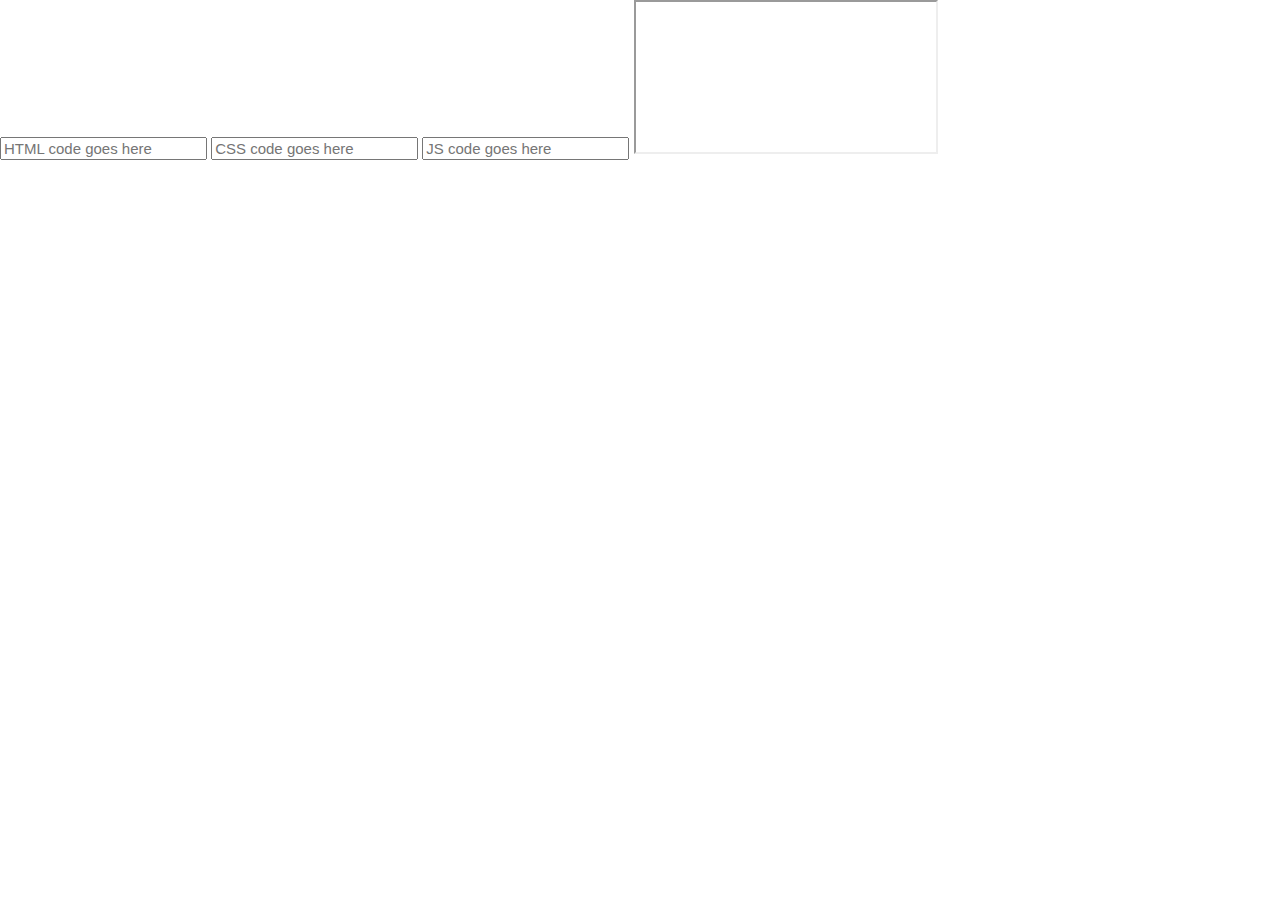
==== CodePencil Project/index.html @ 28de0614 "project version - 0.0.0" ====
<!doctype html>
<html>
    <head>
        <meta charset="utf-8">
        <meta http-equiv="X-UA-Compatible" content="IE=edge">
        <meta name="description" content="">
        <meta name="viewport" content="width=device-width, initial-scale=1">
        <title>CodePencil</title>
        <link rel="stylesheet" href="styles/index.css">
        <link rel="stylesheet" type="text/css" href="lib/skeleton/normalize.css">
        <link rel="stylesheet" type="text/css" href="lib/skeleton/skeleton.css">
    </head>
    <body>
        <input id="htmlcontent" placeholder="HTML code goes here" />
        <input id="csscontent" placeholder="CSS code goes here"/>
        <input id="jscontent" placeholder="JS code goes here"/>
        <iframe id="rendered" ></iframe>
    </body>
</html>
---- CodePencil Project/styles/index.css ----
div.columns{
    
    border: 2px solid red;
    height: 300px;
    width:100%;
}
---- CodePencil Project/lib/skeleton/skeleton.css ----
/*
* Skeleton V2.0.4
* Copyright 2014, Dave Gamache
* www.getskeleton.com
* Free to use under the MIT license.
* http://www.opensource.org/licenses/mit-license.php
* 12/29/2014
*/


/* Table of contents
––––––––––––––––––––––––––––––––––––––––––––––––––
- Grid
- Base Styles
- Typography
- Links
- Buttons
- Forms
- Lists
- Code
- Tables
- Spacing
- Utilities
- Clearing
- Media Queries
*/


/* Grid
–––––––––––––––––––––––––––––––––––––––––––––––––– */
.container {
  position: relative;
  width: 100%;
  max-width: 960px;
  margin: 0 auto;
  padding: 0 20px;
  box-sizing: border-box; }
.column,
.columns {
  width: 100%;
  float: left;
  box-sizing: border-box; }

/* For devices larger than 400px */
@media (min-width: 400px) {
  .container {
    width: 85%;
    padding: 0; }
}

/* For devices larger than 550px */
@media (min-width: 550px) {
  .container {
    width: 80%; }
  .column,
  .columns {
    margin-left: 4%; }
  .column:first-child,
  .columns:first-child {
    margin-left: 0; }

  .one.column,
  .one.columns                    { width: 4.66666666667%; }
  .two.columns                    { width: 13.3333333333%; }
  .three.columns                  { width: 22%;            }
  .four.columns                   { width: 30.6666666667%; }
  .five.columns                   { width: 39.3333333333%; }
  .six.columns                    { width: 48%;            }
  .seven.columns                  { width: 56.6666666667%; }
  .eight.columns                  { width: 65.3333333333%; }
  .nine.columns                   { width: 74.0%;          }
  .ten.columns                    { width: 82.6666666667%; }
  .eleven.columns                 { width: 91.3333333333%; }
  .twelve.columns                 { width: 100%; margin-left: 0; }

  .one-third.column               { width: 30.6666666667%; }
  .two-thirds.column              { width: 65.3333333333%; }

  .one-half.column                { width: 48%; }

  /* Offsets */
  .offset-by-one.column,
  .offset-by-one.columns          { margin-left: 8.66666666667%; }
  .offset-by-two.column,
  .offset-by-two.columns          { margin-left: 17.3333333333%; }
  .offset-by-three.column,
  .offset-by-three.columns        { margin-left: 26%;            }
  .offset-by-four.column,
  .offset-by-four.columns         { margin-left: 34.6666666667%; }
  .offset-by-five.column,
  .offset-by-five.columns         { margin-left: 43.3333333333%; }
  .offset-by-six.column,
  .offset-by-six.columns          { margin-left: 52%;            }
  .offset-by-seven.column,
  .offset-by-seven.columns        { margin-left: 60.6666666667%; }
  .offset-by-eight.column,
  .offset-by-eight.columns        { margin-left: 69.3333333333%; }
  .offset-by-nine.column,
  .offset-by-nine.columns         { margin-left: 78.0%;          }
  .offset-by-ten.column,
  .offset-by-ten.columns          { margin-left: 86.6666666667%; }
  .offset-by-eleven.column,
  .offset-by-eleven.columns       { margin-left: 95.3333333333%; }

  .offset-by-one-third.column,
  .offset-by-one-third.columns    { margin-left: 34.6666666667%; }
  .offset-by-two-thirds.column,
  .offset-by-two-thirds.columns   { margin-left: 69.3333333333%; }

  .offset-by-one-half.column,
  .offset-by-one-half.columns     { margin-left: 52%; }

}


/* Base Styles
–––––––––––––––––––––––––––––––––––––––––––––––––– */
/* NOTE
html is set to 62.5% so that all the REM measurements throughout Skeleton
are based on 10px sizing. So basically 1.5rem = 15px :) */
html {
  font-size: 62.5%; }
body {
  font-size: 1.5em; /* currently ems cause chrome bug misinterpreting rems on body element */
  line-height: 1.6;
  font-weight: 400;
  font-family: "Raleway", "HelveticaNeue", "Helvetica Neue", Helvetica, Arial, sans-serif;
  color: #222; }


/* Typography
–––––––––––––––––––––––––––––––––––––––––––––––––– */
h1, h2, h3, h4, h5, h6 {
  margin-top: 0;
  margin-bottom: 2rem;
  font-weight: 300; }
h1 { font-size: 4.0rem; line-height: 1.2;  letter-spacing: -.1rem;}
h2 { font-size: 3.6rem; line-height: 1.25; letter-spacing: -.1rem; }
h3 { font-size: 3.0rem; line-height: 1.3;  letter-spacing: -.1rem; }
h4 { font-size: 2.4rem; line-height: 1.35; letter-spacing: -.08rem; }
h5 { font-size: 1.8rem; line-height: 1.5;  letter-spacing: -.05rem; }
h6 { font-size: 1.5rem; line-height: 1.6;  letter-spacing: 0; }

/* Larger than phablet */
@media (min-width: 550px) {
  h1 { font-size: 5.0rem; }
  h2 { font-size: 4.2rem; }
  h3 { font-size: 3.6rem; }
  h4 { font-size: 3.0rem; }
  h5 { font-size: 2.4rem; }
  h6 { font-size: 1.5rem; }
}

p {
  margin-top: 0; }


/* Links
–––––––––––––––––––––––––––––––––––––––––––––––––– */
a {
  color: #1EAEDB; }
a:hover {
  color: #0FA0CE; }


/* Buttons
–––––––––––––––––––––––––––––––––––––––––––––––––– */
.button,
button,
input[type="submit"],
input[type="reset"],
input[type="button"] {
  display: inline-block;
  height: 38px;
  padding: 0 30px;
  color: #555;
  text-align: center;
  font-size: 11px;
  font-weight: 600;
  line-height: 38px;
  letter-spacing: .1rem;
  text-transform: uppercase;
  text-decoration: none;
  white-space: nowrap;
  background-color: transparent;
  border-radius: 4px;
  border: 1px solid #bbb;
  cursor: pointer;
  box-sizing: border-box; }
.button:hover,
button:hover,
input[type="submit"]:hover,
input[type="reset"]:hover,
input[type="button"]:hover,
.button:focus,
button:focus,
input[type="submit"]:focus,
input[type="reset"]:focus,
input[type="button"]:focus {
  color: #333;
  border-color: #888;
  outline: 0; }
.button.button-primary,
button.button-primary,
input[type="submit"].button-primary,
input[type="reset"].button-primary,
input[type="button"].button-primary {
  color: #FFF;
  background-color: #33C3F0;
  border-color: #33C3F0; }
.button.button-primary:hover,
button.button-primary:hover,
input[type="submit"].button-primary:hover,
input[type="reset"].button-primary:hover,
input[type="button"].button-primary:hover,
.button.button-primary:focus,
button.button-primary:focus,
input[type="submit"].button-primary:focus,
input[type="reset"].button-primary:focus,
input[type="button"].button-primary:focus {
  color: #FFF;
  background-color: #1EAEDB;
  border-color: #1EAEDB; }


/* Forms
–––––––––––––––––––––––––––––––––––––––––––––––––– */
input[type="email"],
input[type="number"],
input[type="search"],
input[type="text"],
input[type="tel"],
input[type="url"],
input[type="password"],
textarea,
select {
  height: 38px;
  padding: 6px 10px; /* The 6px vertically centers text on FF, ignored by Webkit */
  background-color: #fff;
  border: 1px solid #D1D1D1;
  border-radius: 4px;
  box-shadow: none;
  box-sizing: border-box; }
/* Removes awkward default styles on some inputs for iOS */
input[type="email"],
input[type="number"],
input[type="search"],
input[type="text"],
input[type="tel"],
input[type="url"],
input[type="password"],
textarea {
  -webkit-appearance: none;
     -moz-appearance: none;
          appearance: none; }
textarea {
  min-height: 65px;
  padding-top: 6px;
  padding-bottom: 6px; }
input[type="email"]:focus,
input[type="number"]:focus,
input[type="search"]:focus,
input[type="text"]:focus,
input[type="tel"]:focus,
input[type="url"]:focus,
input[type="password"]:focus,
textarea:focus,
select:focus {
  border: 1px solid #33C3F0;
  outline: 0; }
label,
legend {
  display: block;
  margin-bottom: .5rem;
  font-weight: 600; }
fieldset {
  padding: 0;
  border-width: 0; }
input[type="checkbox"],
input[type="radio"] {
  display: inline; }
label > .label-body {
  display: inline-block;
  margin-left: .5rem;
  font-weight: normal; }


/* Lists
–––––––––––––––––––––––––––––––––––––––––––––––––– */
ul {
  list-style: circle inside; }
ol {
  list-style: decimal inside; }
ol, ul {
  padding-left: 0;
  margin-top: 0; }
ul ul,
ul ol,
ol ol,
ol ul {
  margin: 1.5rem 0 1.5rem 3rem;
  font-size: 90%; }
li {
  margin-bottom: 1rem; }


/* Code
–––––––––––––––––––––––––––––––––––––––––––––––––– */
code {
  padding: .2rem .5rem;
  margin: 0 .2rem;
  font-size: 90%;
  white-space: nowrap;
  background: #F1F1F1;
  border: 1px solid #E1E1E1;
  border-radius: 4px; }
pre > code {
  display: block;
  padding: 1rem 1.5rem;
  white-space: pre; }


/* Tables
–––––––––––––––––––––––––––––––––––––––––––––––––– */
th,
td {
  padding: 12px 15px;
  text-align: left;
  border-bottom: 1px solid #E1E1E1; }
th:first-child,
td:first-child {
  padding-left: 0; }
th:last-child,
td:last-child {
  padding-right: 0; }


/* Spacing
–––––––––––––––––––––––––––––––––––––––––––––––––– */
button,
.button {
  margin-bottom: 1rem; }
input,
textarea,
select,
fieldset {
  margin-bottom: 1.5rem; }
pre,
blockquote,
dl,
figure,
table,
p,
ul,
ol,
form {
  margin-bottom: 2.5rem; }


/* Utilities
–––––––––––––––––––––––––––––––––––––––––––––––––– */
.u-full-width {
  width: 100%;
  box-sizing: border-box; }
.u-max-full-width {
  max-width: 100%;
  box-sizing: border-box; }
.u-pull-right {
  float: right; }
.u-pull-left {
  float: left; }


/* Misc
–––––––––––––––––––––––––––––––––––––––––––––––––– */
hr {
  margin-top: 3rem;
  margin-bottom: 3.5rem;
  border-width: 0;
  border-top: 1px solid #E1E1E1; }


/* Clearing
–––––––––––––––––––––––––––––––––––––––––––––––––– */

/* Self Clearing Goodness */
.container:after,
.row:after,
.u-cf {
  content: "";
  display: table;
  clear: both; }


/* Media Queries
–––––––––––––––––––––––––––––––––––––––––––––––––– */
/*
Note: The best way to structure the use of media queries is to create the queries
near the relevant code. For example, if you wanted to change the styles for buttons
on small devices, paste the mobile query code up in the buttons section and style it
there.
*/


/* Larger than mobile */
@media (min-width: 400px) {}

/* Larger than phablet (also point when grid becomes active) */
@media (min-width: 550px) {}

/* Larger than tablet */
@media (min-width: 750px) {}

/* Larger than desktop */
@media (min-width: 1000px) {}

/* Larger than Desktop HD */
@media (min-width: 1200px) {}
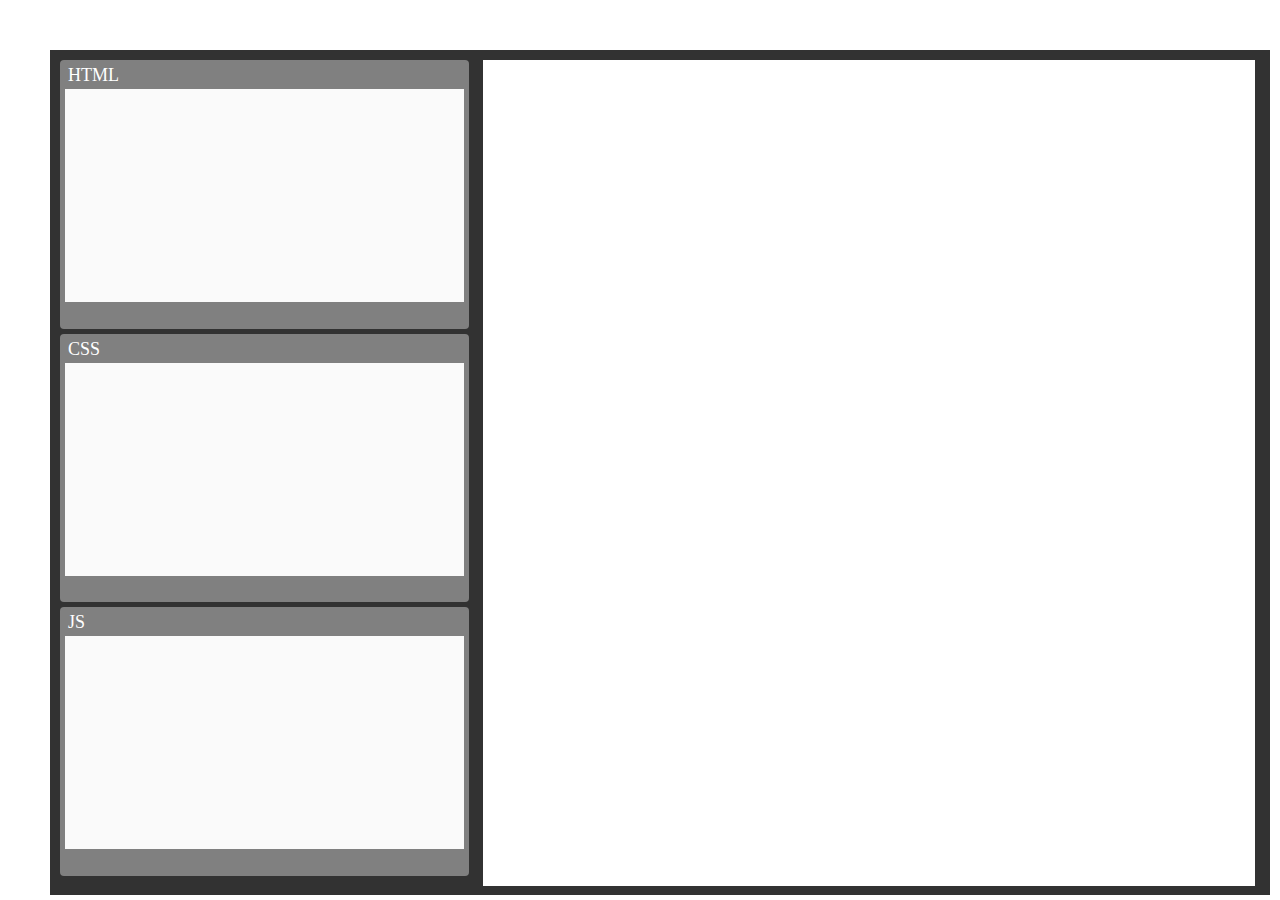
==== commit 6f8f191d: "Add files via upload" ====
--- a/CodePencil Project/index.html
+++ b/CodePencil Project/index.html
@@ -6,14 +6,38 @@
         <meta name="description" content="">
         <meta name="viewport" content="width=device-width, initial-scale=1">
         <title>CodePencil</title>
+		<link rel="stylesheet" type="text/css" href="lib/font-awesome-4.7.0/css/font-awesome.min.css"> 
         <link rel="stylesheet" href="styles/index.css">
-        <link rel="stylesheet" type="text/css" href="lib/skeleton/normalize.css">
-        <link rel="stylesheet" type="text/css" href="lib/skeleton/skeleton.css">
+        <script type="text/javascript" src="lib/jquery-3.1.1.js" ></script>
+        <script type="text/javascript" src="scripts/index.js"></script>
+        <script type="text/javascript" src="scripts/renderScript.js"></script>
     </head>
     <body>
-        <input id="htmlcontent" placeholder="HTML code goes here" />
-        <input id="csscontent" placeholder="CSS code goes here"/>
-        <input id="jscontent" placeholder="JS code goes here"/>
-        <iframe id="rendered" ></iframe>
+		<div class="workspace">
+			<div class="editor">
+				<div id="html">					
+					<h3>HTML</h3> <i id="html-minimizer" class="fa fa-minus-circle"></i><br>
+					<div contenteditable="true" id="htmlcontent"></div>
+				</div>
+				<div id="css">
+					<h3>CSS</h3> <i id="css-minimizer" class="fa fa-minus-circle"></i><br>
+					<div contenteditable="true" id="csscontent" ></div>
+				</div>
+				<div id="javascript">
+					<h3>JS</h3> <i id="js-minimizer" class="fa fa-minus-circle"></i><br>
+					<div contenteditable="true" id="jscontent"></div>
+				</div>
+			</div>
+			<div class="previewspace">
+				<iframe id="rendered" src=""></iframe>
+			</div>
+            <div class="clear"></div>
+		</div>
+        
     </body>
-</html>+</html>
+
+
+
+
+
--- a/CodePencil Project/styles/index.css
+++ b/CodePencil Project/styles/index.css
@@ -1,6 +1,69 @@
-div.columns{
+/* CSS code for the project goes here */
+.workspace {
+	position: absolute;
+    top: 50px;
+    right: 10px;
+    left: 50px;
+    bottom: 5px;
+	background: rgb(50, 50, 50);
+	margin: 0px auto 0px auto;
+	padding: 5px;
+}
+.editor, .previewspace {
+	float: left;
+}
+
+.editor{
+    width: 33%;
+    height: 99%;
+    padding-bottom: 5px;
+}
+
+.previewspace{
     
-    border: 2px solid red;
-    height: 300px;
-    width:100%;
-}+    width: 63.8%;
+    margin-left: 2.4%;
+    height: 98.9%;
+    padding-bottom: 5px;
+    padding-top: 5px;
+}
+
+.clear{
+    
+    clear: both;
+    
+}
+
+#html, #css, #javascript {
+	background: grey;
+	padding:2px 5px;
+	margin: 5px;
+	border-radius: 4px;
+	color: white;
+    width: 100%;
+    height: 32%;
+}
+div[contenteditable = "true"] {
+	padding: 10px;
+	margin: 0px auto;
+	width: auto;
+	height: 73%;
+	font: 20px ;
+	color: black;
+	background: rgb(250, 250, 250);
+}
+.editor h3, .editor > i {
+	font: 18px Tahoma;
+	display: inline-block;
+    padding: 0px;
+    margin: 3px;
+}
+
+
+iframe {
+    border : none;
+	width: 100%;
+	height: 100%;
+	margin: auto;
+    background-color: white;
+}
